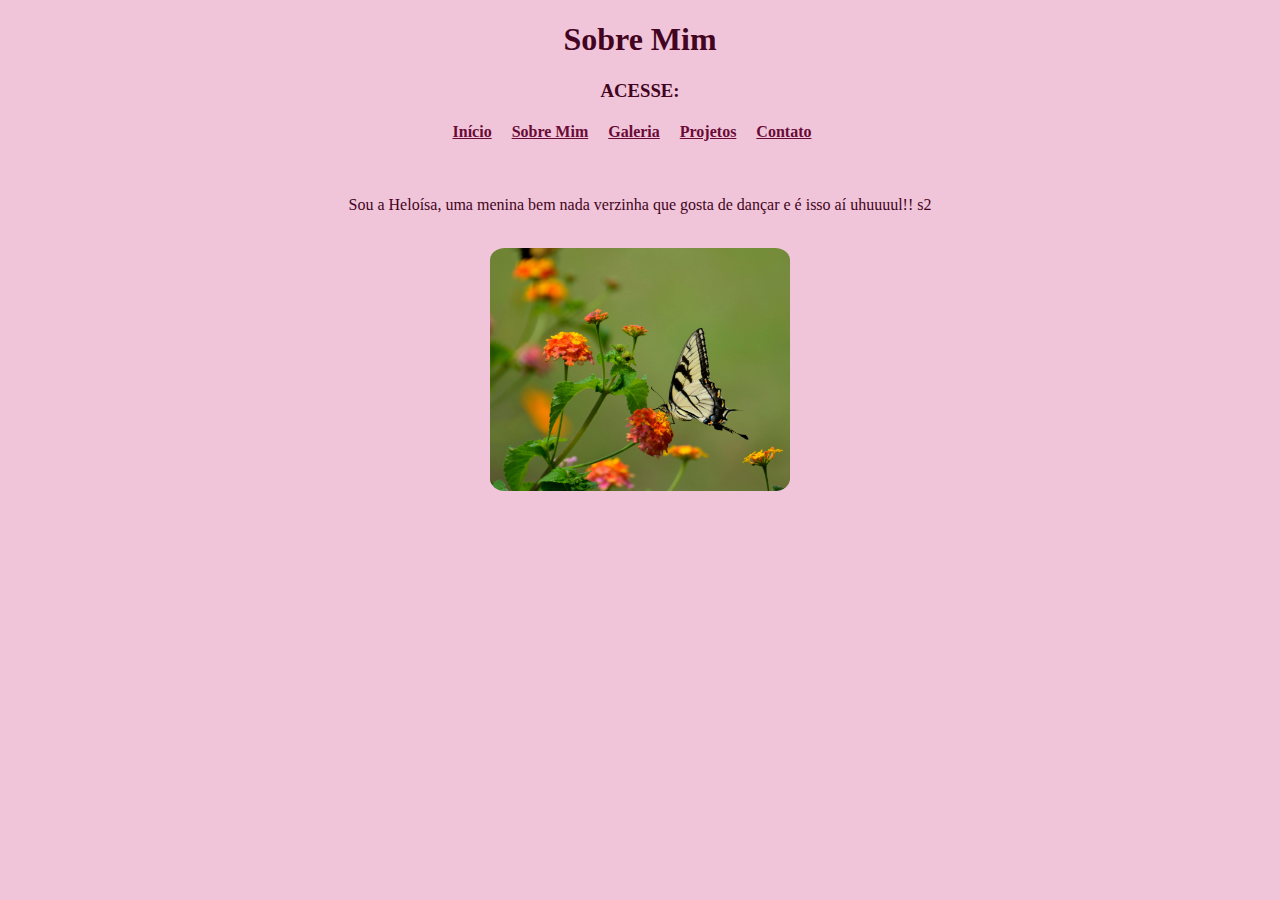
==== biografia.html @ ff465d0e "Add files via upload" ====
<!DOCTYPE html>
<html lang="en">
<head>
    <meta charset="UTF-8">
    <meta name="viewport" content="width=device-width, initial-scale=1.0">
    <title>biografia</title>
    <link rel="stylesheet" href="estilo.css">
</head>

<body>
    <h1>Sobre Mim</h1>
    <h3>ACESSE:</h3>
<ul>
 <h4>
 <li> <a href="index.html">Início</a> </li>
 <li> <a href="biografia.html">Sobre Mim</a> </li>
 <li> <a href="galeria.html">Galeria</a> </li>
 <li> <a href="projetos.hmtl">Projetos</a> </li>
 <li> <a href="contato.html">Contato</a> </li>
 <link rel="stylesheet" href="estilo.css">
 </h4>
</ul>
   <br>

   <div class="biografia">
       <p>Sou a Heloísa, uma menina bem nada verzinha que gosta de dançar e é isso aí uhuuuul!! s2
       </div>    
       <br>
       <img src="pexels-pixabay-158617.jpg" width="300px">

      
</body>
</html>
---- estilo.css ----
ul {
    list-style-type: none;
    padding: 0;
    margin: 0;
}

li {
    display: inline;
    padding-right: 1rem;
}

body {
    background-color: #f0c5d9;
    font-family: Georgia, 'Times New Roman', Times, serif;
    text-align: center;
}

a{
    color: rgb(106, 10, 55);
    
}

a:hover{
    color: #a9165b;
}

h1{
   color: #420421; 
   text-align: center;
   
}

h3{
    color: #420421; 
    text-align: center; 
 }

 h4{
    color: #420421; 
    text-align: center;
    
 }

 p{
    color: #420421; 
    text-align: center;
 }

 .galeria {
    display: flex;
    flex-wrap: wrap;
    gap: 15px; 
 }

 .galeria img:hover{
    transform: scale(1.05);
 }

 img{
    border-radius: 5%;
 }
---- estilo.css ----
ul {
    list-style-type: none;
    padding: 0;
    margin: 0;
}

li {
    display: inline;
    padding-right: 1rem;
}

body {
    background-color: #f0c5d9;
    font-family: Georgia, 'Times New Roman', Times, serif;
    text-align: center;
}

a{
    color: rgb(106, 10, 55);
    
}

a:hover{
    color: #a9165b;
}

h1{
   color: #420421; 
   text-align: center;
   
}

h3{
    color: #420421; 
    text-align: center; 
 }

 h4{
    color: #420421; 
    text-align: center;
    
 }

 p{
    color: #420421; 
    text-align: center;
 }

 .galeria {
    display: flex;
    flex-wrap: wrap;
    gap: 15px; 
 }

 .galeria img:hover{
    transform: scale(1.05);
 }

 img{
    border-radius: 5%;
 }
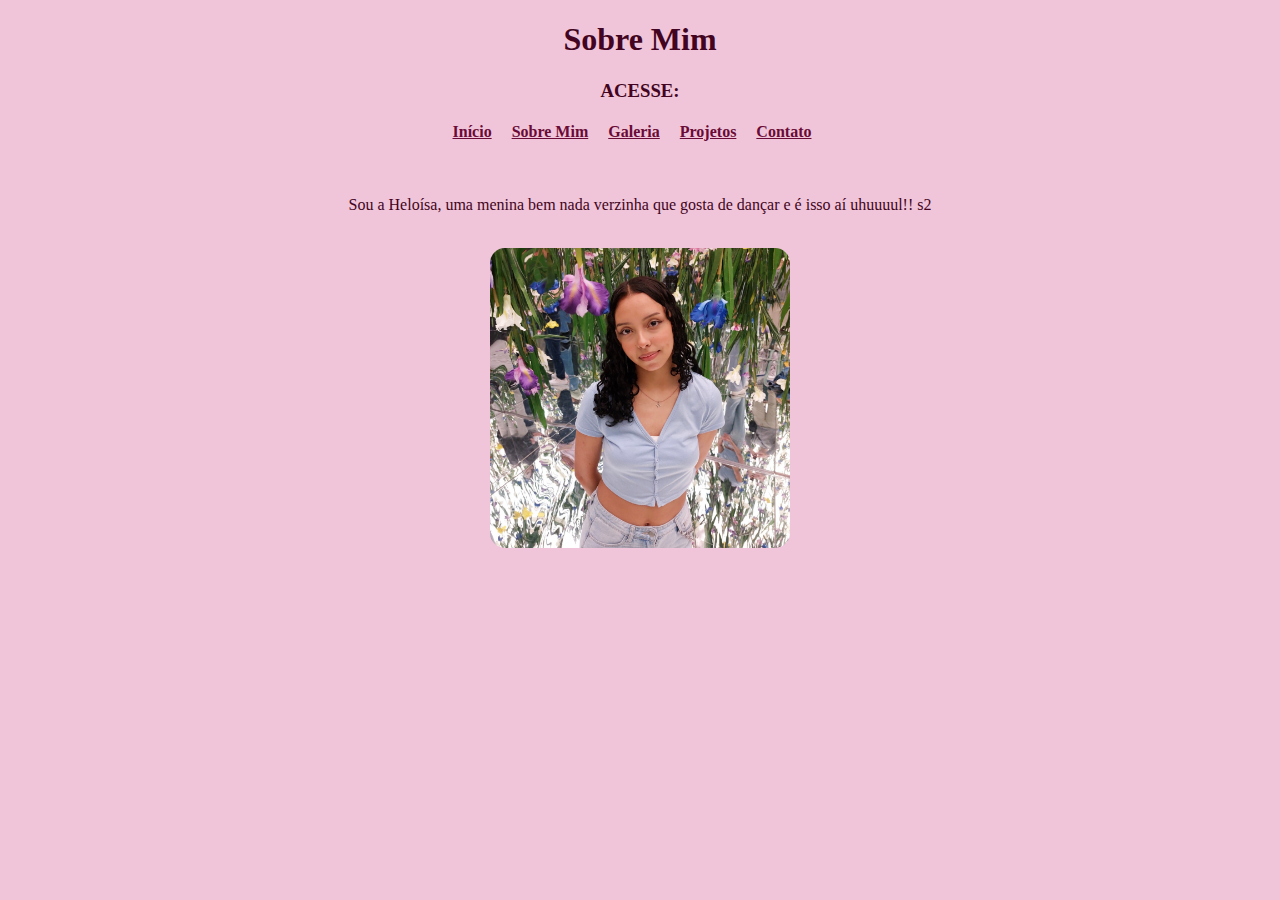
==== commit 08b1adde: "SITE PRONTO" ====
--- a/biografia.html
+++ b/biografia.html
@@ -15,7 +15,7 @@
  <li> <a href="index.html">Início</a> </li>
  <li> <a href="biografia.html">Sobre Mim</a> </li>
  <li> <a href="galeria.html">Galeria</a> </li>
- <li> <a href="projetos.hmtl">Projetos</a> </li>
+ <li> <a href="projetos.html">Projetos</a> </li>
  <li> <a href="contato.html">Contato</a> </li>
  <link rel="stylesheet" href="estilo.css">
  </h4>
@@ -26,7 +26,7 @@
        <p>Sou a Heloísa, uma menina bem nada verzinha que gosta de dançar e é isso aí uhuuuul!! s2
        </div>    
        <br>
-       <img src="pexels-pixabay-158617.jpg" width="300px">
+       <img src="Screenshot_20240913_151051_Gallery.jpg" width="300px">
 
       
 </body>
--- a/estilo.css
+++ b/estilo.css
@@ -59,3 +59,7 @@
  img{
     border-radius: 5%;
  }
+
+ .redes-sociais img{
+   width: 80px;
+ }
--- a/estilo.css
+++ b/estilo.css
@@ -59,3 +59,7 @@
  img{
     border-radius: 5%;
  }
+
+ .redes-sociais img{
+   width: 80px;
+ }
